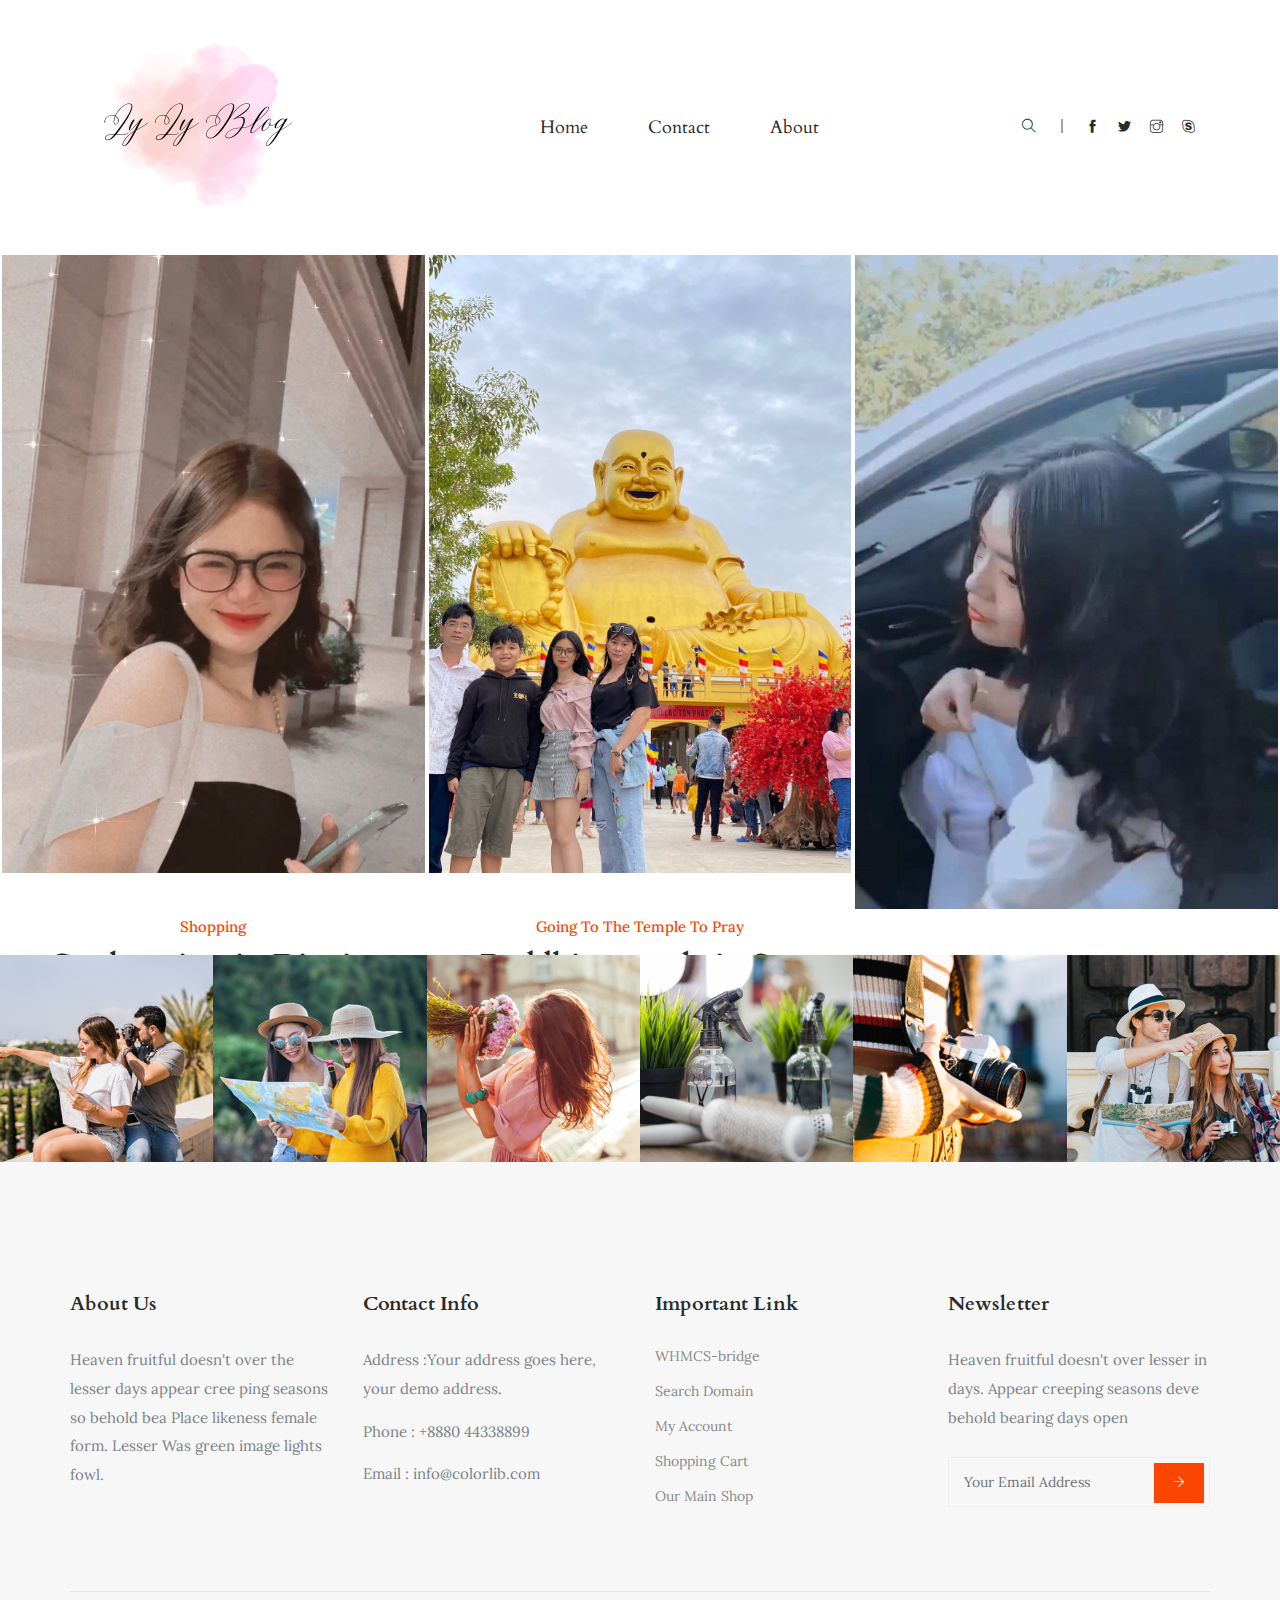
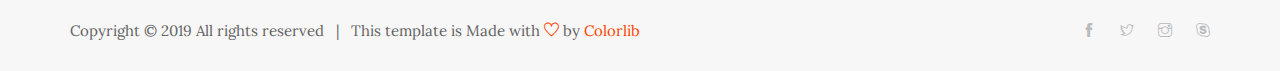
==== index.html @ 139d1cde "update code" ====
<!doctype html>
<html lang="en">

<head>
    <!-- Required meta tags -->
    <meta charset="utf-8">
    <meta name="viewport" content="width=device-width, initial-scale=1, shrink-to-fit=no">
    <title>Ly Ly Blog</title>
    <link rel="icon" href="img/favicon.png">
    <!-- Bootstrap CSS -->
    <link rel="stylesheet" href="css/bootstrap.min.css">
    <!-- animate CSS -->
    <link rel="stylesheet" href="css/animate.css">
    <!-- owl carousel CSS -->
    <link rel="stylesheet" href="css/owl.carousel.min.css">
    <!-- themify CSS -->
    <link rel="stylesheet" href="css/themify-icons.css">
    <!-- flaticon CSS -->
    <link rel="stylesheet" href="css/liner_icon.css">
    <link rel="stylesheet" href="css/search.css">
    <!-- style CSS -->
    <link rel="stylesheet" href="css/style.css">
</head>

<body>
    <!--::header part start::-->
    <header class="main_menu">
        <div class="container">
            <div class="row align-items-center">
                <div class="col-lg-12">
                    <nav class="navbar navbar-expand-lg navbar-light">
                        <a class="navbar-brand" href="index.html"> <img src="img/icon/logoLyLy.png" alt="logo"> </a>
                        <button class="navbar-toggler" type="button" data-toggle="collapse"
                            data-target="#navbarSupportedContent" aria-controls="navbarSupportedContent"
                            aria-expanded="false" aria-label="Toggle navigation">
                            <span class="navbar-toggler-icon"></span>
                        </button>

                        <div class="collapse navbar-collapse main-menu-item justify-content-center"
                            id="navbarSupportedContent">
                            <ul class="navbar-nav">
                                <li class="nav-item active">
                                    <a class="nav-link" href="index.html">Home</a>
                                </li>
<!--                                <li class="nav-item">-->
<!--                                    <a class="nav-link" href="archive.html">Archive</a>-->
<!--                                </li>-->
<!--                                <li class="nav-item">-->
<!--                                    <a class="nav-link" href="category.html"> Category</a>-->
<!--                                </li>-->
                                <li class="nav-item">
                                    <a class="nav-link" href="contact.html">Contact</a>
                                </li>
                                <li class="nav-item">
                                    <a class="nav-link" href="contact.html">About</a>
                                </li>
<!--                                <li class="nav-item dropdown">-->
<!--                                    <a class="nav-link dropdown-toggle" href="#" id="navbarDropdown" role="button" data-toggle="dropdown" aria-haspopup="true" aria-expanded="false">-->
<!--                                        Pages-->
<!--                                    </a>-->
<!--                                    <div class="dropdown-menu" aria-labelledby="navbarDropdown">-->
<!--                                        <a class="dropdown-item" href="single-blog.html">Single blog</a>-->
<!--                                        <a class="dropdown-item" href="elements.html">elements</a>-->
<!--                                    </div>-->
<!--                                </li>-->
                            </ul>
                        </div>
                        <div class="header_social_icon d-none d-lg-block">
                            <ul>
                                <li>
                                    <div id="wrap">
                                        <form action="#" autocomplete="on">
                                            <input id="search" name="search" type="text" placeholder="Search here"><span class="ti-search"></span>
                                        </form>
                                    </div>
                                </li>
                                <li><a href="#" class="d-none d-lg-block"><i class="ti-facebook"></i></a></li>
                                <li><a href="#" class="d-none d-lg-block"> <i class="ti-twitter-alt"></i></a></li>
                                <li><a href="#" class="d-none d-lg-block"><i class="ti-instagram"></i></a></li>
                                <li><a href="#" class="d-none d-lg-block"><i class="ti-skype"></i></a></li>
                            </ul>
                        </div>
                    </nav>
                </div>
            </div>
        </div>
    </header>
    <!-- Header part end-->

    <!-- banner post start-->
    <section class="banner_post">
        <div class="container-fluid">
            <div class="row justify-content-between">
                <div class="banner_post_1 banner_post_bg_1">
                    <div class="banner_post_iner text-center">
                        <a href="category.html"><h5>Shopping</h5></a>
                        <a href="single-blog.html"><h2>Go shopping in District 1</h2></a>
                        <p>Posted on April 15, 2019</p>
                    </div>
                </div><div class="banner_post_1 banner_post_bg_2">
                    <div class="banner_post_iner text-center">
                        <a href="category.html"><h5> Going to the temple to pray</h5></a>
                        <a href="single-blog.html"><h2>Buddhist temple in Soc Trang</h2></a>
                        <p>Posted on April 15, 2019</p>
                    </div>
                </div>
                <div class="banner_post_1 banner_post_bg_3">
                    <div class="banner_post_iner text-center">
                        <a href="category.html"><h5> Car</h5></a>
                        <a href="single-blog.html"><h2>At Home </h2></a>
                        <p>Posted on April 15, 2019</p>
                    </div>
                </div>
            </div>
        </div>
    </section>
    <!-- banner post end-->

<!--    &lt;!&ndash; subscribe form start&ndash;&gt;-->
<!--    <div class="subscribe_form padding_top margin_top">-->
<!--        <div class="container">-->
<!--            <div class="row ">-->
<!--                <div class="col-lg-12">-->
<!--                    <div class="subscribe_form_iner">-->
<!--                        <form>-->
<!--                            <div class="form-row align-items-center justify-content-center">-->
<!--                                <div class="col-md-12 col-lg-3">-->
<!--                                <h3>Subscribe-->
<!--                                        Our Newsletter</h3>-->
<!--                                </div>-->
<!--                                <div class="col-12 col-sm-6 col-md-4 col-lg-3">-->
<!--                                <input type="text" class="form-control" placeholder="Your name">-->
<!--                                </div>-->
<!--                                <div class="col-12 col-sm-6 col-md-4 col-lg-3">-->
<!--                                <input type="text" class="form-control" placeholder="Your email">-->
<!--                                </div>-->
<!--                                <div class="col-12 col-sm-6 col-md-4 col-lg-3">-->
<!--                                    <a href="#" class="btn_1">Subscribe</a>-->
<!--                                </div>-->
<!--                            </div>-->
<!--                        </form>-->
<!--                    </div>-->
<!--                </div>-->
<!--            </div>-->
<!--        </div>-->
<!--    </div>-->
    <!-- subscribe form end-->

<!--    &lt;!&ndash; feature_post start&ndash;&gt;-->
<!--    <section class="all_post section_padding">-->
<!--        <div class="container">-->
<!--            <div class="row">-->
<!--                <div class="col-lg-8">-->
<!--                    <div class="row">-->
<!--                        <div class="col-lg-12">-->
<!--                            <div class="single_post post_1 feature_post">-->
<!--                                <div class="single_post_img">-->
<!--                                    <img src="img/post/post_12.png" alt="">-->
<!--                                </div>-->
<!--                                <div class="single_post_text text-center">-->
<!--                                    <a href="category.html"><h5> Fashion / Life style</h5></a>-->
<!--                                    <a href="single-blog.html"><h2>All said replenish years void kind say void </h2></a>-->
<!--                                    <p>Posted on April 15, 2019</p>-->
<!--                                </div>-->
<!--                            </div>-->
<!--                        </div>-->
<!--                        <div class="col-lg-6 col-sm-6">-->
<!--                            <div class="single_post post_1">-->
<!--                                <div class="single_post_img">-->
<!--                                    <img src="img/post/post_18.png" alt="">-->
<!--                                </div>-->
<!--                                <div class="single_post_text text-center">-->
<!--                                    <a href="category.html"><h5> Fashion / Life style</h5></a>-->
<!--                                    <a href="single-blog.html"><h2>Your life is a product your-->
<!--                                            right decisions</h2></a>-->
<!--                                    <p>Posted on April 15, 2019</p>-->
<!--                                </div>-->
<!--                            </div>-->
<!--                        </div>-->
<!--                        <div class="col-lg-6 col-sm-6">-->
<!--                                <div class="single_post post_1">-->
<!--                                    <div class="single_post_img">-->
<!--                                        <img src="img/post/post_19.png" alt="">-->
<!--                                    </div>-->
<!--                                    <div class="single_post_text text-center">-->
<!--                                        <a href="category.html"><h5> Fashion / Life style</h5></a>-->
<!--                                        <a href="single-blog.html"><h2>Your life is a product your-->
<!--                                                right decisions</h2></a>-->
<!--                                        <p>Posted on April 15, 2019</p>-->
<!--                                    </div>-->
<!--                                </div>-->
<!--                        </div>-->
<!--                        <div class="col-lg-6 col-sm-6">-->
<!--                            <div class="single_post post_1">-->
<!--                                <div class="single_post_img">-->
<!--                                    <img src="img/post/post_20.png" alt="">-->
<!--                                </div>-->
<!--                                <div class="single_post_text text-center">-->
<!--                                    <a href="category.html"><h5> Fashion / Life style</h5></a>-->
<!--                                    <a href="single-blog.html"><h2>Your life is a product your-->
<!--                                            right decisions</h2></a>-->
<!--                                    <p>Posted on April 15, 2019</p>-->
<!--                                </div>-->
<!--                            </div>-->
<!--                        </div>-->
<!--                        <div class="col-lg-6 col-sm-6">-->
<!--                                <div class="single_post post_1">-->
<!--                                    <div class="single_post_img">-->
<!--                                        <img src="img/post/post_21.png" alt="">-->
<!--                                    </div>-->
<!--                                    <div class="single_post_text text-center">-->
<!--                                        <a href="category.html"><h5> Fashion / Life style</h5></a>-->
<!--                                        <a href="single-blog.html"><h2>Your life is a product your-->
<!--                                                right decisions</h2></a>-->
<!--                                        <p>Posted on April 15, 2019</p>-->
<!--                                    </div>-->
<!--                                </div>-->
<!--                        </div>-->
<!--                        <div class="col-lg-6 col-sm-6">-->
<!--                            <div class="single_post post_1">-->
<!--                                <div class="single_post_img">-->
<!--                                    <img src="img/post/post_22.png" alt="">-->
<!--                                </div>-->
<!--                                <div class="single_post_text text-center">-->
<!--                                    <a href="category.html"><h5> Fashion / Life style</h5></a>-->
<!--                                    <a href="single-blog.html"><h2>Your life is a product your-->
<!--                                            right decisions</h2></a>-->
<!--                                    <p>Posted on April 15, 2019</p>-->
<!--                                </div>-->
<!--                            </div>-->
<!--                        </div>-->
<!--                        <div class="col-lg-6 col-sm-6">-->
<!--                                <div class="single_post post_1">-->
<!--                                    <div class="single_post_img">-->
<!--                                        <img src="img/post/post_23.png" alt="">-->
<!--                                    </div>-->
<!--                                    <div class="single_post_text text-center">-->
<!--                                        <a href="category.html"><h5> Fashion / Life style</h5></a>-->
<!--                                        <a href="single-blog.html"><h2>Your life is a product your-->
<!--                                                right decisions</h2></a>-->
<!--                                        <p>Posted on April 15, 2019</p>-->
<!--                                    </div>-->
<!--                                </div>-->
<!--                        </div>-->
<!--                        <div class="col-lg-6 col-sm-6">-->
<!--                            <div class="single_post post_1">-->
<!--                                <div class="single_post_img">-->
<!--                                    <img src="img/post/post_24.png" alt="">-->
<!--                                </div>-->
<!--                                <div class="single_post_text text-center">-->
<!--                                    <a href="category.html"><h5> Fashion / Life style</h5></a>-->
<!--                                    <a href="single-blog.html"><h2>Your life is a product your-->
<!--                                            right decisions</h2></a>-->
<!--                                    <p>Posted on April 15, 2019</p>-->
<!--                                </div>-->
<!--                            </div>-->
<!--                        </div>-->
<!--                        <div class="col-lg-6 col-sm-6">-->
<!--                                <div class="single_post post_1">-->
<!--                                    <div class="single_post_img">-->
<!--                                        <img src="img/post/post_25.png" alt="">-->
<!--                                    </div>-->
<!--                                    <div class="single_post_text text-center">-->
<!--                                        <a href="category.html"><h5> Fashion / Life style</h5></a>-->
<!--                                        <a href="single-blog.html"><h2>Your life is a product your-->
<!--                                                right decisions</h2></a>-->
<!--                                        <p>Posted on April 15, 2019</p>-->
<!--                                    </div>-->
<!--                                </div>-->
<!--                        </div>-->
<!--                    </div>-->
<!--                    <div class="page_pageniation">-->
<!--                        <nav aria-label="Page navigation example">-->
<!--                            <ul class="pagination justify-content-center">-->
<!--                                <li class="page-item disabled">-->
<!--                                <a class="page-link" href="#" tabindex="-1" aria-disabled="true">Previous</a>-->
<!--                                </li>-->
<!--                                <li class="page-item"><a class="page-link" href="#">1</a></li>-->
<!--                                <li class="page-item"><a class="page-link" href="#">2</a></li>-->
<!--                                <li class="page-item"><a class="page-link" href="#">3</a></li>-->
<!--                                <li class="page-item">-->
<!--                                <a class="page-link" href="#">Next</a>-->
<!--                                </li>-->
<!--                            </ul>-->
<!--                        </nav>-->
<!--                    </div>-->
<!--                </div>-->
<!--                <div class="col-lg-4">-->
<!--                    <div class="sidebar_widget">-->
<!--                        <div class="single_sidebar_wiget search_form_widget">-->
<!--                            <form action="#">-->
<!--                                <div class="form-group">-->
<!--                                    <input type="text" class="form-control" placeholder='Search Keyword'-->
<!--                                        onfocus="this.placeholder = ''" onblur="this.placeholder = 'Search Keyword'">-->
<!--                                    <div class="btn_1">search</div>-->
<!--                                </div>-->
<!--                            </form>-->
<!--                        </div>-->
<!--                        <div class="single_sidebar_wiget">-->
<!--                            <div class="sidebar_tittle">-->
<!--                                <h3>Categories</h3>-->
<!--                            </div>-->
<!--                            <div class="single_catagory_item category">-->
<!--                                <ul class="list-unstyled">-->
<!--                                    <li><a href="category.html">Culture</a> <span>(15)</span> </li>-->
<!--                                    <li><a href="category.html">Creative Design</a> <span>(15)</span> </li>-->
<!--                                    <li><a href="category.html">Illustration</a> <span>(15)</span> </li>-->
<!--                                    <li><a href="category.html">Production</a> <span>(15)</span> </li>-->
<!--                                    <li><a href="category.html">Mangement</a> <span>(15)</span> </li>-->
<!--                                    <li><a href="category.html">Branding</a> <span>(15)</span> </li>-->
<!--                                </ul>-->
<!--                            </div>-->
<!--                        </div>-->
<!--                        <div class="single_sidebar_wiget">-->
<!--                            <div class="sidebar_tittle">-->
<!--                                <h3>Popular Feeds</h3>-->
<!--                            </div>-->
<!--                            <div class="single_catagory_post post_2 ">-->
<!--                                <div class="category_post_img">-->
<!--                                    <img src="img/sidebar/sidebar_1.png" alt="">-->
<!--                                </div>-->
<!--                                <div class="post_text_1 pr_30">-->
<!--                                    <a href="single-blog.html">-->
<!--                                        <h3>Subdue lesser beast winged-->
<!--                                            bearing meat tree one</h3>-->
<!--                                    </a>-->
<!--                                    <p><span> By Michal</span> / March 30</p>-->
<!--                                </div>-->
<!--                            </div>-->
<!--                            <div class="single_catagory_post post_2 ">-->
<!--                                <div class="category_post_img">-->
<!--                                    <img src="img/sidebar/sidebar_2.png" alt="">-->
<!--                                </div>-->
<!--                                <div class="post_text_1 pr_30">-->

<!--                                    <a href="single-blog.html">-->
<!--                                        <h3>Subdue lesser beast winged-->
<!--                                            bearing meat tree one</h3>-->
<!--                                    </a>-->
<!--                                    <p><span> By Michal</span> / March 30</p>-->
<!--                                </div>-->
<!--                            </div>-->
<!--                            <div class="single_catagory_post post_2">-->
<!--                                <div class="category_post_img">-->
<!--                                    <img src="img/sidebar/sidebar_3.png" alt="">-->
<!--                                </div>-->
<!--                                <div class="post_text_1 pr_30">-->
<!--                                    <a href="single-blog.html">-->
<!--                                        <h3>Subdue lesser beast winged-->
<!--                                            bearing meat tree one</h3>-->
<!--                                    </a>-->
<!--                                    <p><span> By Michal</span> / March 30</p>-->
<!--                                </div>-->
<!--                            </div>-->
<!--                        </div>-->

<!--                        <div class="single_sidebar_wiget">-->
<!--                            <div class="sidebar_tittle">-->
<!--                                <h3>Share this post</h3>-->
<!--                            </div>-->
<!--                            <div class="social_share_icon tags">-->
<!--                                <ul class="list-unstyled">-->
<!--                                    <li><a href="#"><i class="ti-facebook"></i></a></li>-->
<!--                                    <li><a href="#"><i class="ti-twitter-alt"></i></a></li>-->
<!--                                    <li><a href="#"><i class="ti-pinterest"></i></a></li>-->
<!--                                    <li><a href="#"><i class="ti-instagram"></i></a></li>-->
<!--                                </ul>-->
<!--                            </div>-->
<!--                        </div>-->
<!--                    </div>-->
<!--                </div>-->
<!--            </div>-->
<!--        </div>-->
<!--    </section>-->
    <!-- feature_post end-->

    <!-- social_connect_part part start-->
    <section class="social_connect_part">
        <div class="container-fluid">
            <div class="row">
                <div class="col-xl-12">
                    <div class="social_connect">
                    <div class="single-social_connect">
                        <div class="social_connect_img">
                            <img src="img/insta/instagram_1.png" class="" alt="blog">
                            <div class="social_connect_overlay">
                                <a href="#"><span class="ti-instagram"></span></a>
                            </div>
                        </div>
                    </div>
                    <div class="single-social_connect">
                        <div class="social_connect_img">
                            <img src="img/insta/instagram_2.png" class="" alt="blog">
                            <div class="social_connect_overlay">
                                <a href="#"><span class="ti-instagram"></span></a>
                            </div>
                        </div>
                    </div>
                    <div class="single-social_connect">
                        <div class="social_connect_img">
                            <img src="img/insta/instagram_3.png" class="" alt="blog">
                            <div class="social_connect_overlay">
                                <a href="#"><span class="ti-instagram"></span></a>
                            </div>
                        </div>
                    </div>
                    <div class="single-social_connect">
                        <div class="social_connect_img">
                            <img src="img/insta/instagram_4.png" class="" alt="blog">
                            <div class="social_connect_overlay">
                                <a href="#"><span class="ti-instagram"></span></a>
                            </div>
                        </div>
                    </div>
                    <div class="single-social_connect">
                        <div class="social_connect_img">
                            <img src="img/insta/instagram_5.png" class="" alt="blog">
                            <div class="social_connect_overlay">
                                <a href="#"><span class="ti-instagram"></span></a>
                            </div>
                        </div>
                    </div>
                    <div class="single-social_connect">
                        <div class="social_connect_img">
                            <img src="img/insta/instagram_6.png" class="" alt="blog">
                            <div class="social_connect_overlay">
                                <a href="#"><span class="ti-instagram"></span></a>
                            </div>
                        </div>
                    </div>
                </div>
            </div>
            </div>
        </div>
    </section>
    <!-- social_connect_part part end-->

     <!-- footer part start-->
	<footer class="footer-area">
		<div class="container">
			<div class="row">
				<div class="col-xl-3 col-lg-6 col-sm-6 mb-4 mb-xl-0 single-footer-widget">
					<h4>about us</h4>
					<p>Heaven fruitful doesn't over the lesser days appear cree ping seasons so behold bea Place likeness female form. Lesser Was green image lights fowl.</p>
				</div>
				<div class="col-xl-3 col-lg-6 col-sm-6 mb-4 mb-xl-0 single-footer-widget">
					<h4>Contact Info</h4>
					<ul>
						<li><p>Address :Your address goes
								here, your demo address.</p></li>
						<li><p>Phone : +8880 44338899</p></li>
						<li><p>Email : info@colorlib.com</p></li>
					</ul>
				</div>
				<div class="col-xl-3 col-lg-6 col-sm-6 mb-4 mb-xl-0 single-footer-widget">
					<h4>Important Link</h4>
					<ul>
						<li><a href="#">WHMCS-bridge</a></li>
						<li><a href="#">Search Domain</a></li>
						<li><a href="#">My Account</a></li>
						<li><a href="#">Shopping Cart</a></li>
						<li><a href="#">Our  Main Shop</a></li>
					</ul>
				</div>
				<div class="col-xl-3 col-lg-6 col-sm-6 mb-4 mb-xl-0 single-footer-widget">
					<h4>Newsletter</h4>
					<p>Heaven fruitful doesn't over lesser in days. Appear creeping seasons deve behold bearing days open</p>
					<div class="form-wrap" id="mc_embed_signup">
						<form target="_blank" action="https://spondonit.us12.list-manage.com/subscribe/post?u=1462626880ade1ac87bd9c93a&amp;id=92a4423d01" method="get" class="form-inline">
							<input class="form-control" name="EMAIL" placeholder="Your Email Address" onfocus="this.placeholder = ''" onblur="this.placeholder = 'Your Email Address '" required="" type="email">
							<button class="click-btn btn btn-default text-uppercase"><i class="ti-arrow-right"></i></button>
							<div style="position: absolute; left: -5000px;">
								<input name="b_36c4fd991d266f23781ded980_aefe40901a" tabindex="-1" value="" type="text">
							</div>

							<div class="info"></div>
						</form>
					</div>
				</div>
			</div>
			<div class="copyright_text">
				<div class="row align-items-center">
					<div class="col-lg-8">
						<div class="copyright_part">
							<p class="footer-text m-0">Copyright © 2019 All rights reserved <span class="px-2">|</span> This template is Made with <a href="http://colorlib.com"><i class="ti-heart"></i></a> by <a href="http://colorlib.com">Colorlib</a></p>
						</div>
					</div>
					<div class="col-lg-4 text-center text-lg-right">
						<div class="footer-social">
							<a href="#"><i class="ti-facebook"></i></a>
							<a href="#"> <i class="ti-twitter"></i> </a>
							<a href="#"><i class="ti-instagram"></i></a>
							<a href="#"><i class="ti-skype"></i></a>
						</div>
					</div>
				</div>
			</div>
		</div>
	</footer>
    <!-- footer part end-->
    <!-- jquery -->
    <script src="js/jquery-1.12.1.min.js"></script>
    <!-- popper js -->
    <script src="js/popper.min.js"></script>
    <!-- bootstrap js -->
    <script src="js/bootstrap.min.js"></script>
    <!-- custom js -->
    <script src="js/custom.js"></script>
</body>

</html>
---- css/themify-icons.css ----
@font-face {
	font-family: 'themify';
	src:url('../fonts/themify.eot?-fvbane');
	src:url('../fonts/themify.eot?#iefix-fvbane') format('embedded-opentype'),
		url('../fonts/themify.woff?-fvbane') format('woff'),
		url('../fonts/themify.ttf?-fvbane') format('truetype'),
		url('../fonts/themify.svg?-fvbane#themify') format('svg');
	font-weight: normal;
	font-style: normal;
}

[class^="ti-"], [class*=" ti-"] {
	font-family: 'themify';
	speak: none;
	font-style: normal;
	font-weight: normal;
	font-variant: normal;
	text-transform: none;
	line-height: 1;

	/* Better Font Rendering =========== */
	-webkit-font-smoothing: antialiased;
	-moz-osx-font-smoothing: grayscale;
}

.ti-wand:before {
	content: "\e600";
}
.ti-volume:before {
	content: "\e601";
}
.ti-user:before {
	content: "\e602";
}
.ti-unlock:before {
	content: "\e603";
}
.ti-unlink:before {
	content: "\e604";
}
.ti-trash:before {
	content: "\e605";
}
.ti-thought:before {
	content: "\e606";
}
.ti-target:before {
	content: "\e607";
}
.ti-tag:before {
	content: "\e608";
}
.ti-tablet:before {
	content: "\e609";
}
.ti-star:before {
	content: "\e60a";
}
.ti-spray:before {
	content: "\e60b";
}
.ti-signal:before {
	content: "\e60c";
}
.ti-shopping-cart:before {
	content: "\e60d";
}
.ti-shopping-cart-full:before {
	content: "\e60e";
}
.ti-settings:before {
	content: "\e60f";
}
.ti-search:before {
	content: "\e610";
}
.ti-zoom-in:before {
	content: "\e611";
}
.ti-zoom-out:before {
	content: "\e612";
}
.ti-cut:before {
	content: "\e613";
}
.ti-ruler:before {
	content: "\e614";
}
.ti-ruler-pencil:before {
	content: "\e615";
}
.ti-ruler-alt:before {
	content: "\e616";
}
.ti-bookmark:before {
	content: "\e617";
}
.ti-bookmark-alt:before {
	content: "\e618";
}
.ti-reload:before {
	content: "\e619";
}
.ti-plus:before {
	content: "\e61a";
}
.ti-pin:before {
	content: "\e61b";
}
.ti-pencil:before {
	content: "\e61c";
}
.ti-pencil-alt:before {
	content: "\e61d";
}
.ti-paint-roller:before {
	content: "\e61e";
}
.ti-paint-bucket:before {
	content: "\e61f";
}
.ti-na:before {
	content: "\e620";
}
.ti-mobile:before {
	content: "\e621";
}
.ti-minus:before {
	content: "\e622";
}
.ti-medall:before {
	content: "\e623";
}
.ti-medall-alt:before {
	content: "\e624";
}
.ti-marker:before {
	content: "\e625";
}
.ti-marker-alt:before {
	content: "\e626";
}
.ti-arrow-up:before {
	content: "\e627";
}
.ti-arrow-right:before {
	content: "\e628";
}
.ti-arrow-left:before {
	content: "\e629";
}
.ti-arrow-down:before {
	content: "\e62a";
}
.ti-lock:before {
	content: "\e62b";
}
.ti-location-arrow:before {
	content: "\e62c";
}
.ti-link:before {
	content: "\e62d";
}
.ti-layout:before {
	content: "\e62e";
}
.ti-layers:before {
	content: "\e62f";
}
.ti-layers-alt:before {
	content: "\e630";
}
.ti-key:before {
	content: "\e631";
}
.ti-import:before {
	content: "\e632";
}
.ti-image:before {
	content: "\e633";
}
.ti-heart:before {
	content: "\e634";
}
.ti-heart-broken:before {
	content: "\e635";
}
.ti-hand-stop:before {
	content: "\e636";
}
.ti-hand-open:before {
	content: "\e637";
}
.ti-hand-drag:before {
	content: "\e638";
}
.ti-folder:before {
	content: "\e639";
}
.ti-flag:before {
	content: "\e63a";
}
.ti-flag-alt:before {
	content: "\e63b";
}
.ti-flag-alt-2:before {
	content: "\e63c";
}
.ti-eye:before {
	content: "\e63d";
}
.ti-export:before {
	content: "\e63e";
}
.ti-exchange-vertical:before {
	content: "\e63f";
}
.ti-desktop:before {
	content: "\e640";
}
.ti-cup:before {
	content: "\e641";
}
.ti-crown:before {
	content: "\e642";
}
.ti-comments:before {
	content: "\e643";
}
.ti-comment:before {
	content: "\e644";
}
.ti-comment-alt:before {
	content: "\e645";
}
.ti-close:before {
	content: "\e646";
}
.ti-clip:before {
	content: "\e647";
}
.ti-angle-up:before {
	content: "\e648";
}
.ti-angle-right:before {
	content: "\e649";
}
.ti-angle-left:before {
	content: "\e64a";
}
.ti-angle-down:before {
	content: "\e64b";
}
.ti-check:before {
	content: "\e64c";
}
.ti-check-box:before {
	content: "\e64d";
}
.ti-camera:before {
	content: "\e64e";
}
.ti-announcement:before {
	content: "\e64f";
}
.ti-brush:before {
	content: "\e650";
}
.ti-briefcase:before {
	content: "\e651";
}
.ti-bolt:before {
	content: "\e652";
}
.ti-bolt-alt:before {
	content: "\e653";
}
.ti-blackboard:before {
	content: "\e654";
}
.ti-bag:before {
	content: "\e655";
}
.ti-move:before {
	content: "\e656";
}
.ti-arrows-vertical:before {
	content: "\e657";
}
.ti-arrows-horizontal:before {
	content: "\e658";
}
.ti-fullscreen:before {
	content: "\e659";
}
.ti-arrow-top-right:before {
	content: "\e65a";
}
.ti-arrow-top-left:before {
	content: "\e65b";
}
.ti-arrow-circle-up:before {
	content: "\e65c";
}
.ti-arrow-circle-right:before {
	content: "\e65d";
}
.ti-arrow-circle-left:before {
	content: "\e65e";
}
.ti-arrow-circle-down:before {
	content: "\e65f";
}
.ti-angle-double-up:before {
	content: "\e660";
}
.ti-angle-double-right:before {
	content: "\e661";
}
.ti-angle-double-left:before {
	content: "\e662";
}
.ti-angle-double-down:before {
	content: "\e663";
}
.ti-zip:before {
	content: "\e664";
}
.ti-world:before {
	content: "\e665";
}
.ti-wheelchair:before {
	content: "\e666";
}
.ti-view-list:before {
	content: "\e667";
}
.ti-view-list-alt:before {
	content: "\e668";
}
.ti-view-grid:before {
	content: "\e669";
}
.ti-uppercase:before {
	content: "\e66a";
}
.ti-upload:before {
	content: "\e66b";
}
.ti-underline:before {
	content: "\e66c";
}
.ti-truck:before {
	content: "\e66d";
}
.ti-timer:before {
	content: "\e66e";
}
.ti-ticket:before {
	content: "\e66f";
}
.ti-thumb-up:before {
	content: "\e670";
}
.ti-thumb-down:before {
	content: "\e671";
}
.ti-text:before {
	content: "\e672";
}
.ti-stats-up:before {
	content: "\e673";
}
.ti-stats-down:before {
	content: "\e674";
}
.ti-split-v:before {
	content: "\e675";
}
.ti-split-h:before {
	content: "\e676";
}
.ti-smallcap:before {
	content: "\e677";
}
.ti-shine:before {
	content: "\e678";
}
.ti-shift-right:before {
	content: "\e679";
}
.ti-shift-left:before {
	content: "\e67a";
}
.ti-shield:before {
	content: "\e67b";
}
.ti-notepad:before {
	content: "\e67c";
}
.ti-server:before {
	content: "\e67d";
}
.ti-quote-right:before {
	content: "\e67e";
}
.ti-quote-left:before {
	content: "\e67f";
}
.ti-pulse:before {
	content: "\e680";
}
.ti-printer:before {
	content: "\e681";
}
.ti-power-off:before {
	content: "\e682";
}
.ti-plug:before {
	content: "\e683";
}
.ti-pie-chart:before {
	content: "\e684";
}
.ti-paragraph:before {
	content: "\e685";
}
.ti-panel:before {
	content: "\e686";
}
.ti-package:before {
	content: "\e687";
}
.ti-music:before {
	content: "\e688";
}
.ti-music-alt:before {
	content: "\e689";
}
.ti-mouse:before {
	content: "\e68a";
}
.ti-mouse-alt:before {
	content: "\e68b";
}
.ti-money:before {
	content: "\e68c";
}
.ti-microphone:before {
	content: "\e68d";
}
.ti-menu:before {
	content: "\e68e";
}
.ti-menu-alt:before {
	content: "\e68f";
}
.ti-map:before {
	content: "\e690";
}
.ti-map-alt:before {
	content: "\e691";
}
.ti-loop:before {
	content: "\e692";
}
.ti-location-pin:before {
	content: "\e693";
}
.ti-list:before {
	content: "\e694";
}
.ti-light-bulb:before {
	content: "\e695";
}
.ti-Italic:before {
	content: "\e696";
}
.ti-info:before {
	content: "\e697";
}
.ti-infinite:before {
	content: "\e698";
}
.ti-id-badge:before {
	content: "\e699";
}
.ti-hummer:before {
	content: "\e69a";
}
.ti-home:before {
	content: "\e69b";
}
.ti-help:before {
	content: "\e69c";
}
.ti-headphone:before {
	content: "\e69d";
}
.ti-harddrives:before {
	content: "\e69e";
}
.ti-harddrive:before {
	content: "\e69f";
}
.ti-gift:before {
	content: "\e6a0";
}
.ti-game:before {
	content: "\e6a1";
}
.ti-filter:before {
	content: "\e6a2";
}
.ti-files:before {
	content: "\e6a3";
}
.ti-file:before {
	content: "\e6a4";
}
.ti-eraser:before {
	content: "\e6a5";
}
.ti-envelope:before {
	content: "\e6a6";
}
.ti-download:before {
	content: "\e6a7";
}
.ti-direction:before {
	content: "\e6a8";
}
.ti-direction-alt:before {
	content: "\e6a9";
}
.ti-dashboard:before {
	content: "\e6aa";
}
.ti-control-stop:before {
	content: "\e6ab";
}
.ti-control-shuffle:before {
	content: "\e6ac";
}
.ti-control-play:before {
	content: "\e6ad";
}
.ti-control-pause:before {
	content: "\e6ae";
}
.ti-control-forward:before {
	content: "\e6af";
}
.ti-control-backward:before {
	content: "\e6b0";
}
.ti-cloud:before {
	content: "\e6b1";
}
.ti-cloud-up:before {
	content: "\e6b2";
}
.ti-cloud-down:before {
	content: "\e6b3";
}
.ti-clipboard:before {
	content: "\e6b4";
}
.ti-car:before {
	content: "\e6b5";
}
.ti-calendar:before {
	content: "\e6b6";
}
.ti-book:before {
	content: "\e6b7";
}
.ti-bell:before {
	content: "\e6b8";
}
.ti-basketball:before {
	content: "\e6b9";
}
.ti-bar-chart:before {
	content: "\e6ba";
}
.ti-bar-chart-alt:before {
	content: "\e6bb";
}
.ti-back-right:before {
	content: "\e6bc";
}
.ti-back-left:before {
	content: "\e6bd";
}
.ti-arrows-corner:before {
	content: "\e6be";
}
.ti-archive:before {
	content: "\e6bf";
}
.ti-anchor:before {
	content: "\e6c0";
}
.ti-align-right:before {
	content: "\e6c1";
}
.ti-align-left:before {
	content: "\e6c2";
}
.ti-align-justify:before {
	content: "\e6c3";
}
.ti-align-center:before {
	content: "\e6c4";
}
.ti-alert:before {
	content: "\e6c5";
}
.ti-alarm-clock:before {
	content: "\e6c6";
}
.ti-agenda:before {
	content: "\e6c7";
}
.ti-write:before {
	content: "\e6c8";
}
.ti-window:before {
	content: "\e6c9";
}
.ti-widgetized:before {
	content: "\e6ca";
}
.ti-widget:before {
	content: "\e6cb";
}
.ti-widget-alt:before {
	content: "\e6cc";
}
.ti-wallet:before {
	content: "\e6cd";
}
.ti-video-clapper:before {
	content: "\e6ce";
}
.ti-video-camera:before {
	content: "\e6cf";
}
.ti-vector:before {
	content: "\e6d0";
}
.ti-themify-logo:before {
	content: "\e6d1";
}
.ti-themify-favicon:before {
	content: "\e6d2";
}
.ti-themify-favicon-alt:before {
	content: "\e6d3";
}
.ti-support:before {
	content: "\e6d4";
}
.ti-stamp:before {
	content: "\e6d5";
}
.ti-split-v-alt:before {
	content: "\e6d6";
}
.ti-slice:before {
	content: "\e6d7";
}
.ti-shortcode:before {
	content: "\e6d8";
}
.ti-shift-right-alt:before {
	content: "\e6d9";
}
.ti-shift-left-alt:before {
	content: "\e6da";
}
.ti-ruler-alt-2:before {
	content: "\e6db";
}
.ti-receipt:before {
	content: "\e6dc";
}
.ti-pin2:before {
	content: "\e6dd";
}
.ti-pin-alt:before {
	content: "\e6de";
}
.ti-pencil-alt2:before {
	content: "\e6df";
}
.ti-palette:before {
	content: "\e6e0";
}
.ti-more:before {
	content: "\e6e1";
}
.ti-more-alt:before {
	content: "\e6e2";
}
.ti-microphone-alt:before {
	content: "\e6e3";
}
.ti-magnet:before {
	content: "\e6e4";
}
.ti-line-double:before {
	content: "\e6e5";
}
.ti-line-dotted:before {
	content: "\e6e6";
}
.ti-line-dashed:before {
	content: "\e6e7";
}
.ti-layout-width-full:before {
	content: "\e6e8";
}
.ti-layout-width-default:before {
	content: "\e6e9";
}
.ti-layout-width-default-alt:before {
	content: "\e6ea";
}
.ti-layout-tab:before {
	content: "\e6eb";
}
.ti-layout-tab-window:before {
	content: "\e6ec";
}
.ti-layout-tab-v:before {
	content: "\e6ed";
}
.ti-layout-tab-min:before {
	content: "\e6ee";
}
.ti-layout-slider:before {
	content: "\e6ef";
}
.ti-layout-slider-alt:before {
	content: "\e6f0";
}
.ti-layout-sidebar-right:before {
	content: "\e6f1";
}
.ti-layout-sidebar-none:before {
	content: "\e6f2";
}
.ti-layout-sidebar-left:before {
	content: "\e6f3";
}
.ti-layout-placeholder:before {
	content: "\e6f4";
}
.ti-layout-menu:before {
	content: "\e6f5";
}
.ti-layout-menu-v:before {
	content: "\e6f6";
}
.ti-layout-menu-separated:before {
	content: "\e6f7";
}
.ti-layout-menu-full:before {
	content: "\e6f8";
}
.ti-layout-media-right-alt:before {
	content: "\e6f9";
}
.ti-layout-media-right:before {
	content: "\e6fa";
}
.ti-layout-media-overlay:before {
	content: "\e6fb";
}
.ti-layout-media-overlay-alt:before {
	content: "\e6fc";
}
.ti-layout-media-overlay-alt-2:before {
	content: "\e6fd";
}
.ti-layout-media-left-alt:before {
	content: "\e6fe";
}
.ti-layout-media-left:before {
	content: "\e6ff";
}
.ti-layout-media-center-alt:before {
	content: "\e700";
}
.ti-layout-media-center:before {
	content: "\e701";
}
.ti-layout-list-thumb:before {
	content: "\e702";
}
.ti-layout-list-thumb-alt:before {
	content: "\e703";
}
.ti-layout-list-post:before {
	content: "\e704";
}
.ti-layout-list-large-image:before {
	content: "\e705";
}
.ti-layout-line-solid:before {
	content: "\e706";
}
.ti-layout-grid4:before {
	content: "\e707";
}
.ti-layout-grid3:before {
	content: "\e708";
}
.ti-layout-grid2:before {
	content: "\e709";
}
.ti-layout-grid2-thumb:before {
	content: "\e70a";
}
.ti-layout-cta-right:before {
	content: "\e70b";
}
.ti-layout-cta-left:before {
	content: "\e70c";
}
.ti-layout-cta-center:before {
	content: "\e70d";
}
.ti-layout-cta-btn-right:before {
	content: "\e70e";
}
.ti-layout-cta-btn-left:before {
	content: "\e70f";
}
.ti-layout-column4:before {
	content: "\e710";
}
.ti-layout-column3:before {
	content: "\e711";
}
.ti-layout-column2:before {
	content: "\e712";
}
.ti-layout-accordion-separated:before {
	content: "\e713";
}
.ti-layout-accordion-merged:before {
	content: "\e714";
}
.ti-layout-accordion-list:before {
	content: "\e715";
}
.ti-ink-pen:before {
	content: "\e716";
}
.ti-info-alt:before {
	content: "\e717";
}
.ti-help-alt:before {
	content: "\e718";
}
.ti-headphone-alt:before {
	content: "\e719";
}
.ti-hand-point-up:before {
	content: "\e71a";
}
.ti-hand-point-right:before {
	content: "\e71b";
}
.ti-hand-point-left:before {
	content: "\e71c";
}
.ti-hand-point-down:before {
	content: "\e71d";
}
.ti-gallery:before {
	content: "\e71e";
}
.ti-face-smile:before {
	content: "\e71f";
}
.ti-face-sad:before {
	content: "\e720";
}
.ti-credit-card:before {
	content: "\e721";
}
.ti-control-skip-forward:before {
	content: "\e722";
}
.ti-control-skip-backward:before {
	content: "\e723";
}
.ti-control-record:before {
	content: "\e724";
}
.ti-control-eject:before {
	content: "\e725";
}
.ti-comments-smiley:before {
	content: "\e726";
}
.ti-brush-alt:before {
	content: "\e727";
}
.ti-youtube:before {
	content: "\e728";
}
.ti-vimeo:before {
	content: "\e729";
}
.ti-twitter:before {
	content: "\e72a";
}
.ti-time:before {
	content: "\e72b";
}
.ti-tumblr:before {
	content: "\e72c";
}
.ti-skype:before {
	content: "\e72d";
}
.ti-share:before {
	content: "\e72e";
}
.ti-share-alt:before {
	content: "\e72f";
}
.ti-rocket:before {
	content: "\e730";
}
.ti-pinterest:before {
	content: "\e731";
}
.ti-new-window:before {
	content: "\e732";
}
.ti-microsoft:before {
	content: "\e733";
}
.ti-list-ol:before {
	content: "\e734";
}
.ti-linkedin:before {
	content: "\e735";
}
.ti-layout-sidebar-2:before {
	content: "\e736";
}
.ti-layout-grid4-alt:before {
	content: "\e737";
}
.ti-layout-grid3-alt:before {
	content: "\e738";
}
.ti-layout-grid2-alt:before {
	content: "\e739";
}
.ti-layout-column4-alt:before {
	content: "\e73a";
}
.ti-layout-column3-alt:before {
	content: "\e73b";
}
.ti-layout-column2-alt:before {
	content: "\e73c";
}
.ti-instagram:before {
	content: "\e73d";
}
.ti-google:before {
	content: "\e73e";
}
.ti-github:before {
	content: "\e73f";
}
.ti-flickr:before {
	content: "\e740";
}
.ti-facebook:before {
	content: "\e741";
}
.ti-dropbox:before {
	content: "\e742";
}
.ti-dribbble:before {
	content: "\e743";
}
.ti-apple:before {
	content: "\e744";
}
.ti-android:before {
	content: "\e745";
}
.ti-save:before {
	content: "\e746";
}
.ti-save-alt:before {
	content: "\e747";
}
.ti-yahoo:before {
	content: "\e748";
}
.ti-wordpress:before {
	content: "\e749";
}
.ti-vimeo-alt:before {
	content: "\e74a";
}
.ti-twitter-alt:before {
	content: "\e74b";
}
.ti-tumblr-alt:before {
	content: "\e74c";
}
.ti-trello:before {
	content: "\e74d";
}
.ti-stack-overflow:before {
	content: "\e74e";
}
.ti-soundcloud:before {
	content: "\e74f";
}
.ti-sharethis:before {
	content: "\e750";
}
.ti-sharethis-alt:before {
	content: "\e751";
}
.ti-reddit:before {
	content: "\e752";
}
.ti-pinterest-alt:before {
	content: "\e753";
}
.ti-microsoft-alt:before {
	content: "\e754";
}
.ti-linux:before {
	content: "\e755";
}
.ti-jsfiddle:before {
	content: "\e756";
}
.ti-joomla:before {
	content: "\e757";
}
.ti-html5:before {
	content: "\e758";
}
.ti-flickr-alt:before {
	content: "\e759";
}
.ti-email:before {
	content: "\e75a";
}
.ti-drupal:before {
	content: "\e75b";
}
.ti-dropbox-alt:before {
	content: "\e75c";
}
.ti-css3:before {
	content: "\e75d";
}
.ti-rss:before {
	content: "\e75e";
}
.ti-rss-alt:before {
	content: "\e75f";
}
---- css/liner_icon.css ----
@font-face {
	font-family: 'Linearicons-Free';
	src:url('../fonts/Linearicons-Free.eot?w118d');
	src:url('../fonts/Linearicons-Free.eot?#iefixw118d') format('embedded-opentype'),
		url('../fonts/Linearicons-Free.woff2?w118d') format('woff2'),
		url('../fonts/Linearicons-Free.woff?w118d') format('woff'),
		url('../fonts/Linearicons-Free.ttf?w118d') format('truetype'),
		url('../fonts/Linearicons-Free.svg?w118d#Linearicons-Free') format('svg');
	font-weight: normal;
	font-style: normal;
}

.lnr {
	font-family: 'Linearicons-Free';
	speak: none;
	font-style: normal;
	font-weight: normal;
	font-variant: normal;
	text-transform: none;
	line-height: 1;

	/* Better Font Rendering =========== */
	-webkit-font-smoothing: antialiased;
	-moz-osx-font-smoothing: grayscale;
}

.lnr-home:before {
	content: "\e800";
}
.lnr-apartment:before {
	content: "\e801";
}
.lnr-pencil:before {
	content: "\e802";
}
.lnr-magic-wand:before {
	content: "\e803";
}
.lnr-drop:before {
	content: "\e804";
}
.lnr-lighter:before {
	content: "\e805";
}
.lnr-poop:before {
	content: "\e806";
}
.lnr-sun:before {
	content: "\e807";
}
.lnr-moon:before {
	content: "\e808";
}
.lnr-cloud:before {
	content: "\e809";
}
.lnr-cloud-upload:before {
	content: "\e80a";
}
.lnr-cloud-download:before {
	content: "\e80b";
}
.lnr-cloud-sync:before {
	content: "\e80c";
}
.lnr-cloud-check:before {
	content: "\e80d";
}
.lnr-database:before {
	content: "\e80e";
}
.lnr-lock:before {
	content: "\e80f";
}
.lnr-cog:before {
	content: "\e810";
}
.lnr-trash:before {
	content: "\e811";
}
.lnr-dice:before {
	content: "\e812";
}
.lnr-heart:before {
	content: "\e813";
}
.lnr-star:before {
	content: "\e814";
}
.lnr-star-half:before {
	content: "\e815";
}
.lnr-star-empty:before {
	content: "\e816";
}
.lnr-flag:before {
	content: "\e817";
}
.lnr-envelope:before {
	content: "\e818";
}
.lnr-paperclip:before {
	content: "\e819";
}
.lnr-inbox:before {
	content: "\e81a";
}
.lnr-eye:before {
	content: "\e81b";
}
.lnr-printer:before {
	content: "\e81c";
}
.lnr-file-empty:before {
	content: "\e81d";
}
.lnr-file-add:before {
	content: "\e81e";
}
.lnr-enter:before {
	content: "\e81f";
}
.lnr-exit:before {
	content: "\e820";
}
.lnr-graduation-hat:before {
	content: "\e821";
}
.lnr-license:before {
	content: "\e822";
}
.lnr-music-note:before {
	content: "\e823";
}
.lnr-film-play:before {
	content: "\e824";
}
.lnr-camera-video:before {
	content: "\e825";
}
.lnr-camera:before {
	content: "\e826";
}
.lnr-picture:before {
	content: "\e827";
}
.lnr-book:before {
	content: "\e828";
}
.lnr-bookmark:before {
	content: "\e829";
}
.lnr-user:before {
	content: "\e82a";
}
.lnr-users:before {
	content: "\e82b";
}
.lnr-shirt:before {
	content: "\e82c";
}
.lnr-store:before {
	content: "\e82d";
}
.lnr-cart:before {
	content: "\e82e";
}
.lnr-tag:before {
	content: "\e82f";
}
.lnr-phone-handset:before {
	content: "\e830";
}
.lnr-phone:before {
	content: "\e831";
}
.lnr-pushpin:before {
	content: "\e832";
}
.lnr-map-marker:before {
	content: "\e833";
}
.lnr-map:before {
	content: "\e834";
}
.lnr-location:before {
	content: "\e835";
}
.lnr-calendar-full:before {
	content: "\e836";
}
.lnr-keyboard:before {
	content: "\e837";
}
.lnr-spell-check:before {
	content: "\e838";
}
.lnr-screen:before {
	content: "\e839";
}
.lnr-smartphone:before {
	content: "\e83a";
}
.lnr-tablet:before {
	content: "\e83b";
}
.lnr-laptop:before {
	content: "\e83c";
}
.lnr-laptop-phone:before {
	content: "\e83d";
}
.lnr-power-switch:before {
	content: "\e83e";
}
.lnr-bubble:before {
	content: "\e83f";
}
.lnr-heart-pulse:before {
	content: "\e840";
}
.lnr-construction:before {
	content: "\e841";
}
.lnr-pie-chart:before {
	content: "\e842";
}
.lnr-chart-bars:before {
	content: "\e843";
}
.lnr-gift:before {
	content: "\e844";
}
.lnr-diamond:before {
	content: "\e845";
}
.lnr-linearicons:before {
	content: "\e846";
}
.lnr-dinner:before {
	content: "\e847";
}
.lnr-coffee-cup:before {
	content: "\e848";
}
.lnr-leaf:before {
	content: "\e849";
}
.lnr-paw:before {
	content: "\e84a";
}
.lnr-rocket:before {
	content: "\e84b";
}
.lnr-briefcase:before {
	content: "\e84c";
}
.lnr-bus:before {
	content: "\e84d";
}
.lnr-car:before {
	content: "\e84e";
}
.lnr-train:before {
	content: "\e84f";
}
.lnr-bicycle:before {
	content: "\e850";
}
.lnr-wheelchair:before {
	content: "\e851";
}
.lnr-select:before {
	content: "\e852";
}
.lnr-earth:before {
	content: "\e853";
}
.lnr-smile:before {
	content: "\e854";
}
.lnr-sad:before {
	content: "\e855";
}
.lnr-neutral:before {
	content: "\e856";
}
.lnr-mustache:before {
	content: "\e857";
}
.lnr-alarm:before {
	content: "\e858";
}
.lnr-bullhorn:before {
	content: "\e859";
}
.lnr-volume-high:before {
	content: "\e85a";
}
.lnr-volume-medium:before {
	content: "\e85b";
}
.lnr-volume-low:before {
	content: "\e85c";
}
.lnr-volume:before {
	content: "\e85d";
}
.lnr-mic:before {
	content: "\e85e";
}
.lnr-hourglass:before {
	content: "\e85f";
}
.lnr-undo:before {
	content: "\e860";
}
.lnr-redo:before {
	content: "\e861";
}
.lnr-sync:before {
	content: "\e862";
}
.lnr-history:before {
	content: "\e863";
}
.lnr-clock:before {
	content: "\e864";
}
.lnr-download:before {
	content: "\e865";
}
.lnr-upload:before {
	content: "\e866";
}
.lnr-enter-down:before {
	content: "\e867";
}
.lnr-exit-up:before {
	content: "\e868";
}
.lnr-bug:before {
	content: "\e869";
}
.lnr-code:before {
	content: "\e86a";
}
.lnr-link:before {
	content: "\e86b";
}
.lnr-unlink:before {
	content: "\e86c";
}
.lnr-thumbs-up:before {
	content: "\e86d";
}
.lnr-thumbs-down:before {
	content: "\e86e";
}
.lnr-magnifier:before {
	content: "\e86f";
}
.lnr-cross:before {
	content: "\e870";
}
.lnr-menu:before {
	content: "\e871";
}
.lnr-list:before {
	content: "\e872";
}
.lnr-chevron-up:before {
	content: "\e873";
}
.lnr-chevron-down:before {
	content: "\e874";
}
.lnr-chevron-left:before {
	content: "\e875";
}
.lnr-chevron-right:before {
	content: "\e876";
}
.lnr-arrow-up:before {
	content: "\e877";
}
.lnr-arrow-down:before {
	content: "\e878";
}
.lnr-arrow-left:before {
	content: "\e879";
}
.lnr-arrow-right:before {
	content: "\e87a";
}
.lnr-move:before {
	content: "\e87b";
}
.lnr-warning:before {
	content: "\e87c";
}
.lnr-question-circle:before {
	content: "\e87d";
}
.lnr-menu-circle:before {
	content: "\e87e";
}
.lnr-checkmark-circle:before {
	content: "\e87f";
}
.lnr-cross-circle:before {
	content: "\e880";
}
.lnr-plus-circle:before {
	content: "\e881";
}
.lnr-circle-minus:before {
	content: "\e882";
}
.lnr-arrow-up-circle:before {
	content: "\e883";
}
.lnr-arrow-down-circle:before {
	content: "\e884";
}
.lnr-arrow-left-circle:before {
	content: "\e885";
}
.lnr-arrow-right-circle:before {
	content: "\e886";
}
.lnr-chevron-up-circle:before {
	content: "\e887";
}
.lnr-chevron-down-circle:before {
	content: "\e888";
}
.lnr-chevron-left-circle:before {
	content: "\e889";
}
.lnr-chevron-right-circle:before {
	content: "\e88a";
}
.lnr-crop:before {
	content: "\e88b";
}
.lnr-frame-expand:before {
	content: "\e88c";
}
.lnr-frame-contract:before {
	content: "\e88d";
}
.lnr-layers:before {
	content: "\e88e";
}
.lnr-funnel:before {
	content: "\e88f";
}
.lnr-text-format:before {
	content: "\e890";
}
.lnr-text-format-remove:before {
	content: "\e891";
}
.lnr-text-size:before {
	content: "\e892";
}
.lnr-bold:before {
	content: "\e893";
}
.lnr-italic:before {
	content: "\e894";
}
.lnr-underline:before {
	content: "\e895";
}
.lnr-strikethrough:before {
	content: "\e896";
}
.lnr-highlight:before {
	content: "\e897";
}
.lnr-text-align-left:before {
	content: "\e898";
}
.lnr-text-align-center:before {
	content: "\e899";
}
.lnr-text-align-right:before {
	content: "\e89a";
}
.lnr-text-align-justify:before {
	content: "\e89b";
}
.lnr-line-spacing:before {
	content: "\e89c";
}
.lnr-indent-increase:before {
	content: "\e89d";
}
.lnr-indent-decrease:before {
	content: "\e89e";
}
.lnr-pilcrow:before {
	content: "\e89f";
}
.lnr-direction-ltr:before {
	content: "\e8a0";
}
.lnr-direction-rtl:before {
	content: "\e8a1";
}
.lnr-page-break:before {
	content: "\e8a2";
}
.lnr-sort-alpha-asc:before {
	content: "\e8a3";
}
.lnr-sort-amount-asc:before {
	content: "\e8a4";
}
.lnr-hand:before {
	content: "\e8a5";
}
.lnr-pointer-up:before {
	content: "\e8a6";
}
.lnr-pointer-right:before {
	content: "\e8a7";
}
.lnr-pointer-down:before {
	content: "\e8a8";
}
.lnr-pointer-left:before {
	content: "\e8a9";
}
---- css/search.css ----
.search-container {
  overflow: hidden;
  float: right;
  height: 38px;
  width: 38px;
  -moz-transition: all 0.35s;
  -webkit-transition: all 0.35s;
  border-radius: 50px;
  border: 1px solid transparent;
  background-color: #fff;
}
.search-container {
  /* position: absolute;
  right: 0;
  top: 20px;
  box-shadow: 3.536px 3.536px 10px 0px rgba(0, 0, 0, 0.1); */
}

.search-container:hover, .search-container:focus, .search-container:focus-within {
  width: 25em;
  border-radius: 50px 50px 50px 50px;
  outline: none;
  border: 1px solid #ddd;
}
.search-container:hover input, .search-container:focus input, .search-container:focus-within input {
  display: inline-block;
    width: 312px;
    padding: 7px 0px 7px 20px;
}
.main-menu input {
  -webkit-appearance: none;
  appearance: none;
  float: left;
  width: 0em;
  margin-right: -4.5em;
  background: #fff;
  color: #6A5D4F;
  font-size: 14px;
  font-weight: 400;
  padding: 0px;
  border: 0;
  border-radius: 5px;
  -moz-transition: all 0.25s;
  -webkit-transition: all 0.25s;
}
input:focus {
  outline: none;
}

.button {
  float: right;
  height: 38px;
  width: 38px;
  line-height: 38px;
  background: -moz-linear-gradient( -90deg, rgb(249,250,252) 0%, rgb(249,234,184) 100%);
  background: -webkit-linear-gradient( -90deg, rgb(249,250,252) 0%, rgb(249,234,184) 100%);
  background: -ms-linear-gradient( -90deg, rgb(249,250,252) 0%, rgb(249,234,184) 100%);
  text-align: center;
  font-size: 14px;
  color: #FDF6E3;
  border-radius: 50%;
  box-shadow: 3.536px 3.536px 10px 0px rgba(0, 0, 0, 0.1);
}
.search-icon{
  padding: 30.5px 30.5px 0px 0px !important;
}
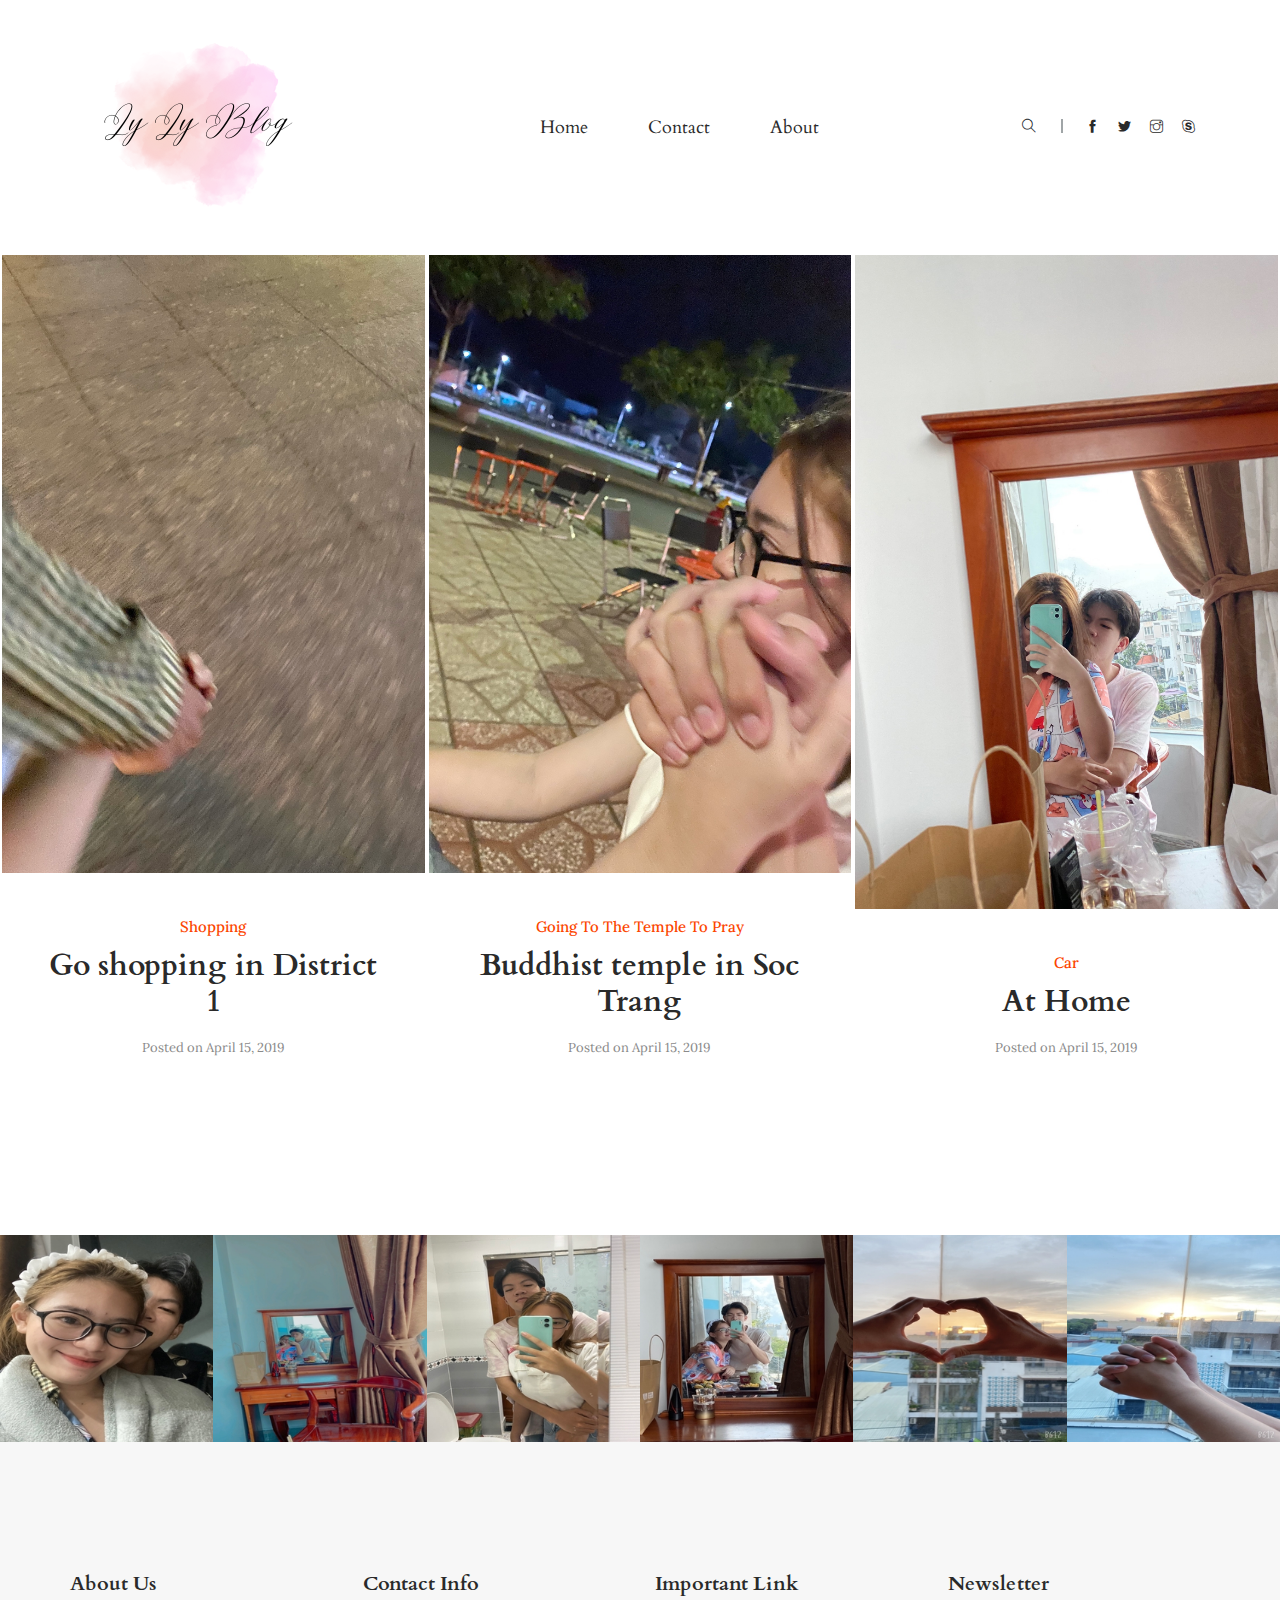
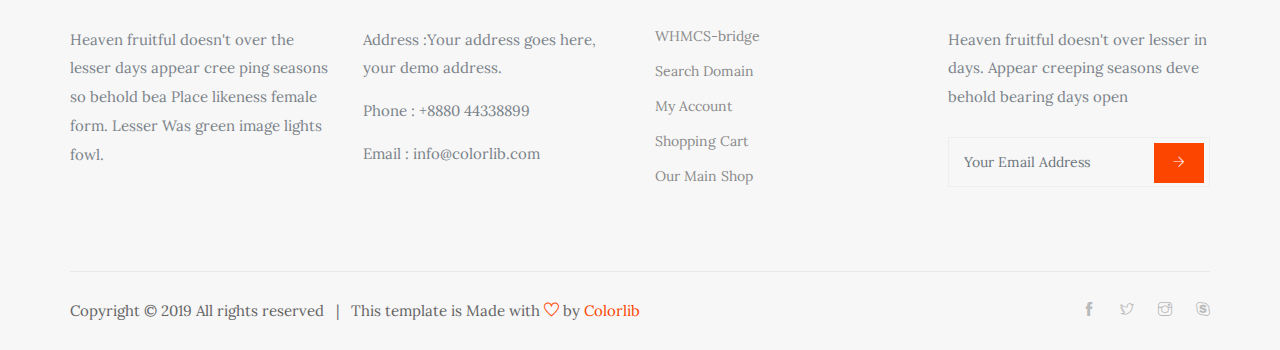
==== commit dc324310: "upload image" ====
--- a/index.html
+++ b/index.html
@@ -147,8 +147,8 @@
     <!-- subscribe form end-->
 
 <!--    &lt;!&ndash; feature_post start&ndash;&gt;-->
-<!--    <section class="all_post section_padding">-->
-<!--        <div class="container">-->
+    <section class="all_post section_padding">
+        <div class="container">
 <!--            <div class="row">-->
 <!--                <div class="col-lg-8">-->
 <!--                    <div class="row">-->
@@ -370,8 +370,8 @@
 <!--                    </div>-->
 <!--                </div>-->
 <!--            </div>-->
-<!--        </div>-->
-<!--    </section>-->
+        </div>
+    </section>
     <!-- feature_post end-->
 
     <!-- social_connect_part part start-->
@@ -382,7 +382,7 @@
                     <div class="social_connect">
                     <div class="single-social_connect">
                         <div class="social_connect_img">
-                            <img src="img/insta/instagram_1.png" class="" alt="blog">
+                            <img src="img/couple/1.png" class="" alt="blog" >
                             <div class="social_connect_overlay">
                                 <a href="#"><span class="ti-instagram"></span></a>
                             </div>
@@ -390,7 +390,7 @@
                     </div>
                     <div class="single-social_connect">
                         <div class="social_connect_img">
-                            <img src="img/insta/instagram_2.png" class="" alt="blog">
+                            <img src="img/couple/2.png" class="" alt="blog">
                             <div class="social_connect_overlay">
                                 <a href="#"><span class="ti-instagram"></span></a>
                             </div>
@@ -398,7 +398,7 @@
                     </div>
                     <div class="single-social_connect">
                         <div class="social_connect_img">
-                            <img src="img/insta/instagram_3.png" class="" alt="blog">
+                            <img src="img/couple/3.png" class="" alt="blog">
                             <div class="social_connect_overlay">
                                 <a href="#"><span class="ti-instagram"></span></a>
                             </div>
@@ -406,7 +406,7 @@
                     </div>
                     <div class="single-social_connect">
                         <div class="social_connect_img">
-                            <img src="img/insta/instagram_4.png" class="" alt="blog">
+                            <img src="img/couple/4.png" class="" alt="blog">
                             <div class="social_connect_overlay">
                                 <a href="#"><span class="ti-instagram"></span></a>
                             </div>
@@ -414,7 +414,7 @@
                     </div>
                     <div class="single-social_connect">
                         <div class="social_connect_img">
-                            <img src="img/insta/instagram_5.png" class="" alt="blog">
+                            <img src="img/couple/5.png" class="" alt="blog">
                             <div class="social_connect_overlay">
                                 <a href="#"><span class="ti-instagram"></span></a>
                             </div>
@@ -422,7 +422,7 @@
                     </div>
                     <div class="single-social_connect">
                         <div class="social_connect_img">
-                            <img src="img/insta/instagram_6.png" class="" alt="blog">
+                            <img src="img/couple/6.png" class="" alt="blog">
                             <div class="social_connect_overlay">
                                 <a href="#"><span class="ti-instagram"></span></a>
                             </div>
--- a/css/style.css
+++ b/css/style.css
@@ -2453,7 +2453,7 @@
 
 /* line 7, /Applications/MAMP/htdocs/palash/cl/july 2019/191 Lifeleck Blog/191 Lifeleck Blog html/sass/_banner.scss */
 .banner_post .banner_post_bg_1 {
-  background-image: url("../img/lyly.jpg");
+  background-image: url("../img/couple/z3492813327423_16ce57b85788dbf3d3adfab81c271d37.jpg");
   background-position: center;
   background-repeat: no-repeat;
   background-size: cover;
@@ -2461,7 +2461,7 @@
 
 /* line 10, /Applications/MAMP/htdocs/palash/cl/july 2019/191 Lifeleck Blog/191 Lifeleck Blog html/sass/_banner.scss */
 .banner_post .banner_post_bg_2 {
-  background-image: url("../img/family.jpg");
+  background-image: url("../img/couple/z3492813332160_bf7e9660e0decf61d7e1a3f3effaaeac.jpg");
   background-position: center;
   background-repeat: no-repeat;
   background-size: cover;
@@ -2469,7 +2469,7 @@
 
 /* line 13, /Applications/MAMP/htdocs/palash/cl/july 2019/191 Lifeleck Blog/191 Lifeleck Blog html/sass/_banner.scss */
 .banner_post .banner_post_bg_3 {
-  background-image: url("../img/car.jpg");
+  background-image: url("../img/couple/z3492813332814_10de97cb7b025fa3c5dcda6e7b4f46e1.jpg");
   background-position: center;
   background-repeat: no-repeat;
   background-size: cover;
